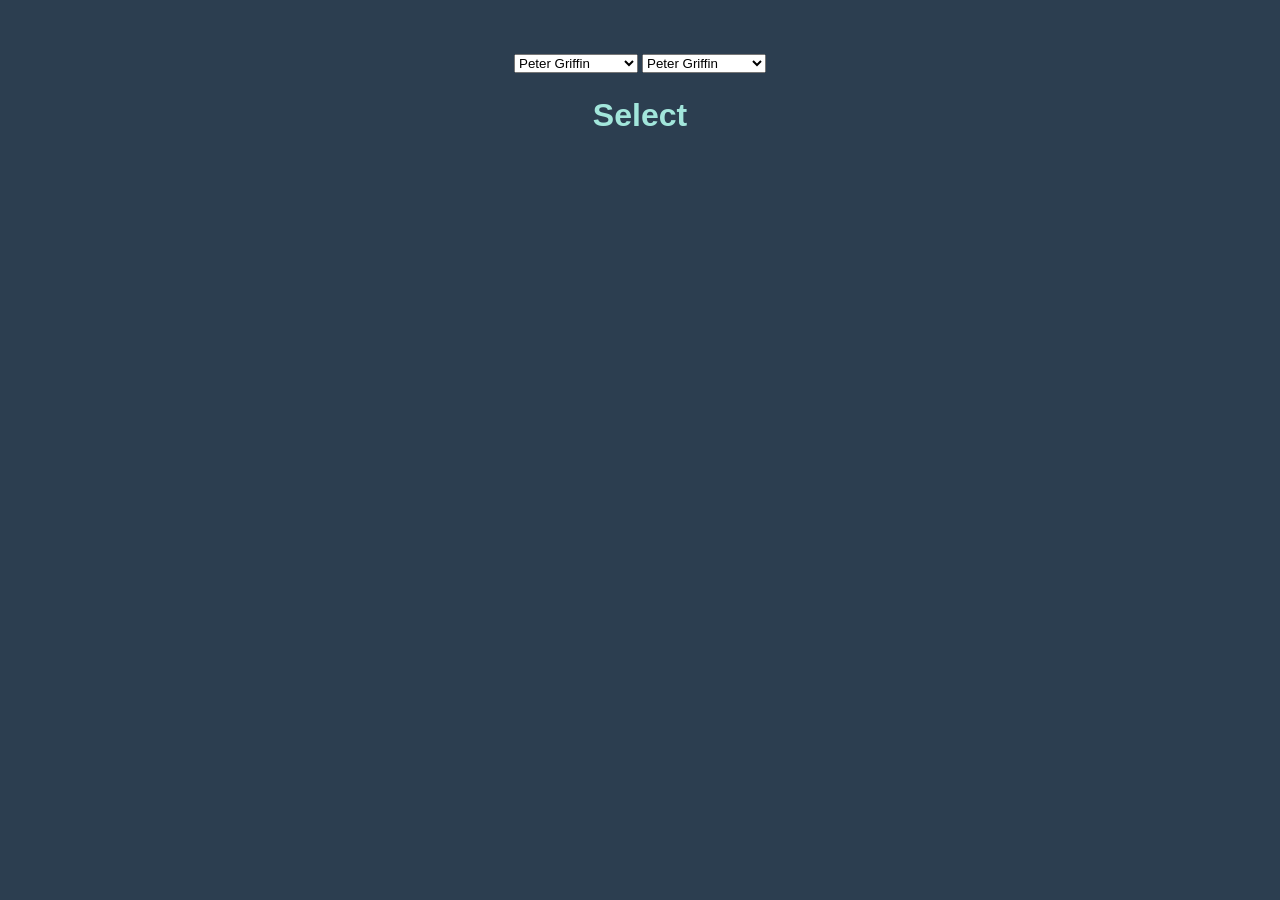
==== db_mit_ajax_v2/index.html @ e1ec69e3 "DHE dev AJAX" ====
<!DOCTYPE html>
<html lang="de">
<head>
    <meta charset="UTF-8">
    <meta name="viewport" content="width=device-width, initial-scale=1.0">
    <link rel="stylesheet" href="lib/css/style.css">
    <script src="lib/js/browser.js"></script>

    <title>AJAX</title>
</head>
<body>
<header>

    <table>

    <tr>
        <td>
            <select id="persons">
            <option value="1">Peter Griffin</option>
            <option value="2">Lois Griffin</option>
            <option value="3">Joseph Swanson</option>
            <option value="4">Glenn Quagmire</option>
            </select>
        </td>
        <td>
            <select id="songs">
            <option value="1">Peter Griffin</option>
            <option value="2">Lois Griffin</option>
            <option value="3">Joseph Swanson</option>
            <option value="4">Glenn Quagmire</option>
            </select>
        </td>
    </tr>

    </table>

        <h1>Select</h1>


    

    </div>
</header>


<div class="container">


        <div id="personInfo">


</div>






<script>fetchPersonInfo(perso_id)</script>                                      <!-- wir führen die java-function auf -->
<script src="lib/js/objXHR.js"></script>                                        <!-- wir binden das AJAX - Object ein -->
</body>
</html>
---- db_mit_ajax_v2/lib/css/style.css ----
:root {
    
    --primary-color:                        #1abc9c;
    --primary-color-hover:                  #16a085;
    --primary-color-focus:                  #007b6e;
    --primary-color-text:                   #b4fff0de ;
    --primary-color-focus-border:           #16a085;
    --primary-color-focus-border-width:         3px;
    --primary-color-focus-border-radius:        50%;
    --primary-color-focus-box-shadow:       0 0 0 var(--primary-color-focus-border-width) var(--primary-color-focus);
    --primary-color-focus-box-shadow-hover: 0 0 0 var(--primary-color-focus-border-width) var(--primary-color-hover);
    --primary-color-focus-box-shadow-focus: 0 0 0 var(--primary-color-focus-border-width) var(--primary-color-focus);
    
    /* complement */
    --secondary-color:                        #ff6f61;
    --secondary-color-hover:                  #ff9086;
    --secondary-color-focus:                  #fd5a4b;
    --secondary-color-text:                   #ffaba3cb ;
    --secondary-color-focus-border:           #cf3d30;
    --secondary-color-focus-border-width:         3px;
    --secondary-color-focus-border-radius:        50%;
    --secondary-color-focus-box-shadow:       0 0 0 var(--secondayr-color-focus-border-width) var(--secondayr-color-focus);
    --secondary-color-focus-box-shadow-hover: 0 0 0 var(--secondayr-color-focus-border-width) var(--secondayr-color-hover);
    --secondary-color-focus-box-shadow-focus: 0 0 0 var(--secondayr-color-focus-border-width) var(--secondayr-color-focus);
}

* {
    box-sizing: border-box;
}
header {
    min-height: 190px;
    display: flex;
    text-align: center;
    flex-direction: column;
    justify-content: center;
}
body {
    background-color: #2c3e50;
    color: #ecf0f1;
    color: var(--primary-color-text);
    font-family: Arial, sans-serif;
    font-family: "Roboto", sans-serif;
    display:    flex   ;
    display:        flex   ;
    align-items:    center ;
    justify-content: center;
    flex-direction: column ;
}

#search {
    width: 100%;
    padding: 12px 20px;
    margin: 8px 0;
    box-sizing: border-box;
}
#output {
    border-collapse: collapse;
    width: 100%;
}
#output td, #output th {
    border: 1px solid ;
    border-color: var(--secondary-color-focus-border);
    padding: 8px;
}
#output th {
    padding-top: 12px;
    padding-bottom: 12px;
    text-align: left;
    background-color: var(--secondary-color-focus);
    color: white;
}

button {
    background-color: var(--primary-color);
    border: none;
    color: var(--primary-color-text);
    font-size: 1rem;
    padding: 0.5rem 1rem;
    margin: 0.5rem;
    border-radius: 0.25rem;
    cursor: pointer;
    transition: background-color 0.2s ease;
}
.input-button {
    background-color: var(--primary-color);
    border: none;
    color: var(--primary-color-text);
    font-size: 1rem;
    padding: 0.5rem 1rem;
    margin: 0.5rem;
    border-radius: 0.25rem;
    cursor: pointer;
    transition: background-color 0.2s ease;
}

button:hover {
    background-color: var(--primary-color-hover);
}
.input-button:hover {
    background-color: var(--primary-color-hover);
}

button:focus {
    outline: none;
    box-shadow: var(--primary-color-focus-box-shadow);
}
.input-button:focus {
    outline: none;
    box-shadow: var(--primary-color-focus-box-shadow);
}

button:hover:focus {
    box-shadow: var(--primary-color-focus-box-shadow-hover);
}
.input-button:hover:focus {
    box-shadow: var(--primary-color-focus-box-shadow-hover);
}

button:focus:hover {
    box-shadow: var(--primary-color-focus-box-shadow-focus);
}
.input-button:focus:hover {
    box-shadow: var(--primary-color-focus-box-shadow-focus);
}
button > btn-primary {
    display: flex;
    text-align: center;
    
}

.card {
    background-color: var(--primary-color-focus);
    border-radius:      7px  ;

    padding:            50px  ;
    margin-bottom:      10px  ;
    width:              100%  ;
    max-width:          690px ;

    display:    flex   ;
    align-items: center;
    justify-content: center;
    
}

.card-header {
    display:        flex   ;
    align-items:    center ;
    justify-content: space-between;
}
.card-header > h2 {
    font-size:      1.5rem ;
    margin-bottom:      2px;
}

.card-body{
    margin:            20px;
}

.card-footer {
    display:    flex   ;
    align-items: center;
    justify-content: space-between;
}

custom-card {
    display: block;
    background: var(--primary-color-hover);
    color: #2c3e50  ;
    border-radius: 7px;
    padding-left: 11px;
}
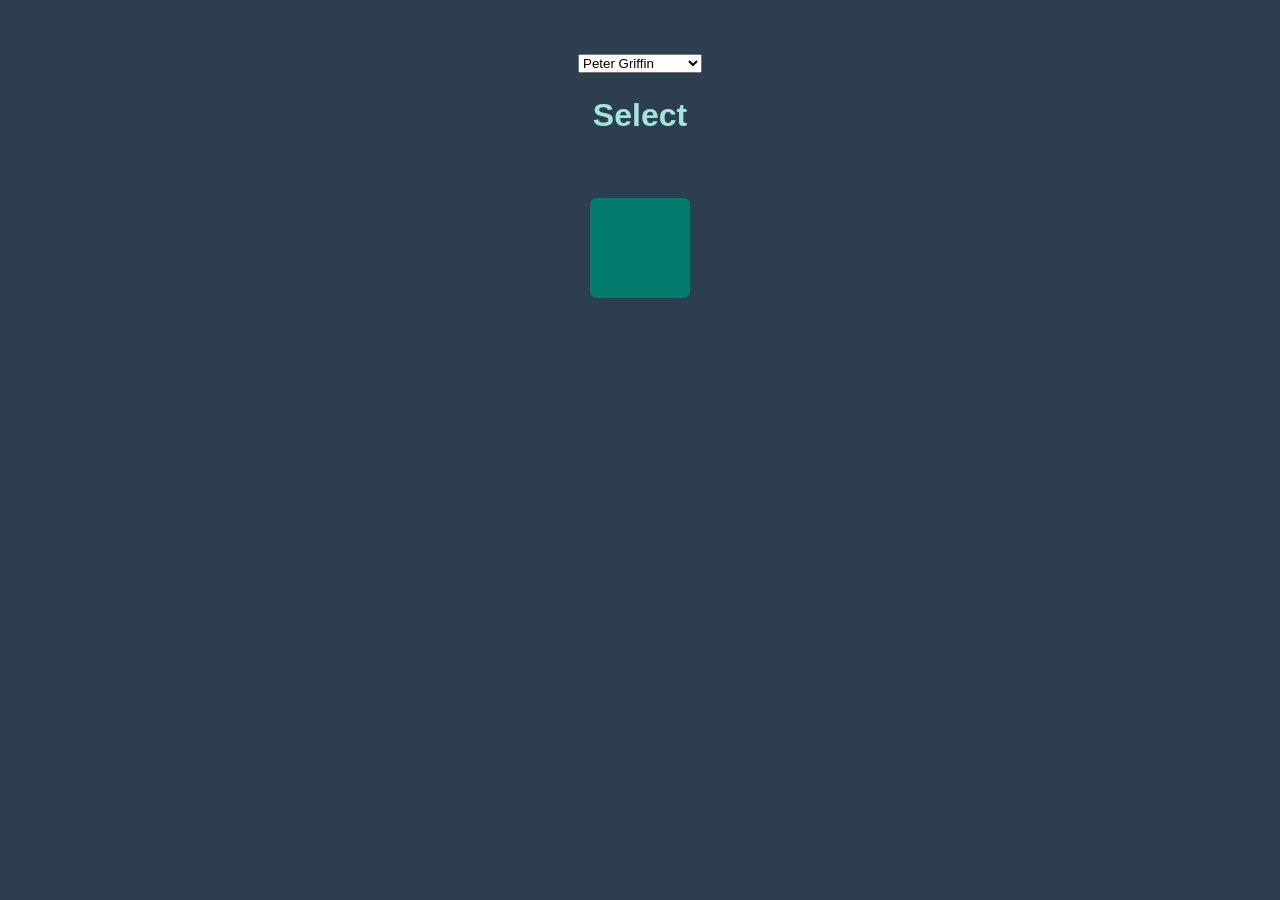
==== commit 7669e12a: "DHE dev AJAX" ====
--- a/db_mit_ajax_v2/index.html
+++ b/db_mit_ajax_v2/index.html
@@ -11,8 +11,7 @@
 <body>
 <header>
 
-    <table>
-
+<table>
     <tr>
         <td>
             <select id="persons">
@@ -22,41 +21,25 @@
             <option value="4">Glenn Quagmire</option>
             </select>
         </td>
-        <td>
-            <select id="songs">
-            <option value="1">Peter Griffin</option>
-            <option value="2">Lois Griffin</option>
-            <option value="3">Joseph Swanson</option>
-            <option value="4">Glenn Quagmire</option>
-            </select>
-        </td>
     </tr>
-
-    </table>
-
+</table>
         <h1>Select</h1>
-
-
-    
-
     </div>
 </header>
 
 
 <div class="container">
-
-
-        <div id="personInfo">
-
-
+    <div class="card" >
+        <div id="personInfo"></div>                                             <!-- Wir geben den String zurück iin diesem DIV mit der ID personInfo -->
+    </div>
 </div>
 
 
 
 
 
+<script>fetchPersonInfo(perso_id)</script>                                      <!-- wir rufen die java-function auf -->
 
-<script>fetchPersonInfo(perso_id)</script>                                      <!-- wir führen die java-function auf -->
 <script src="lib/js/objXHR.js"></script>                                        <!-- wir binden das AJAX - Object ein -->
 </body>
 </html>
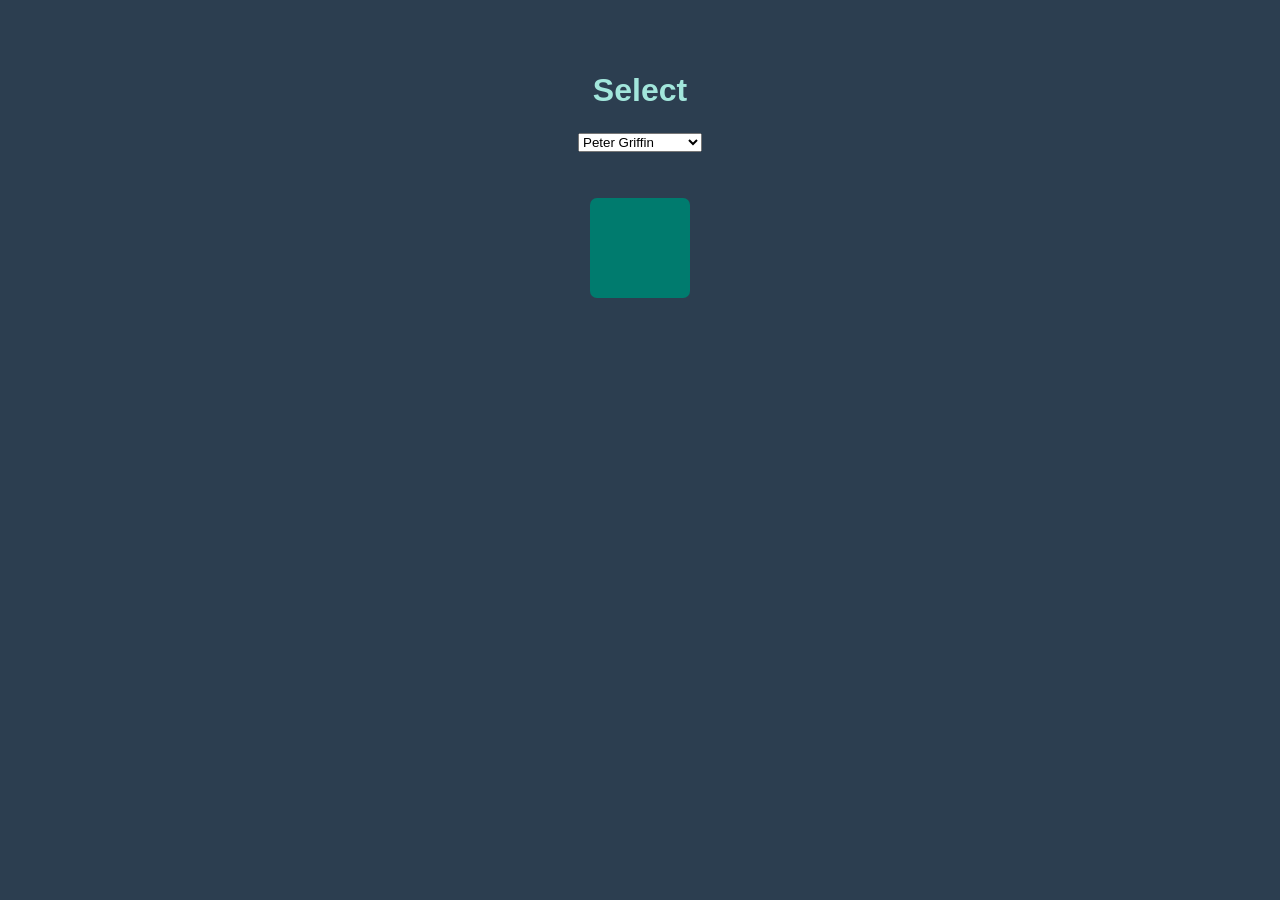
==== commit cf1f02d7: "DHE dev AJAX" ====
--- a/db_mit_ajax_v2/index.html
+++ b/db_mit_ajax_v2/index.html
@@ -11,6 +11,7 @@
 <body>
 <header>
 
+        <h1>Select</h1>
 <table>
     <tr>
         <td>
@@ -23,8 +24,8 @@
         </td>
     </tr>
 </table>
-        <h1>Select</h1>
-    </div>
+
+
 </header>
 
 
